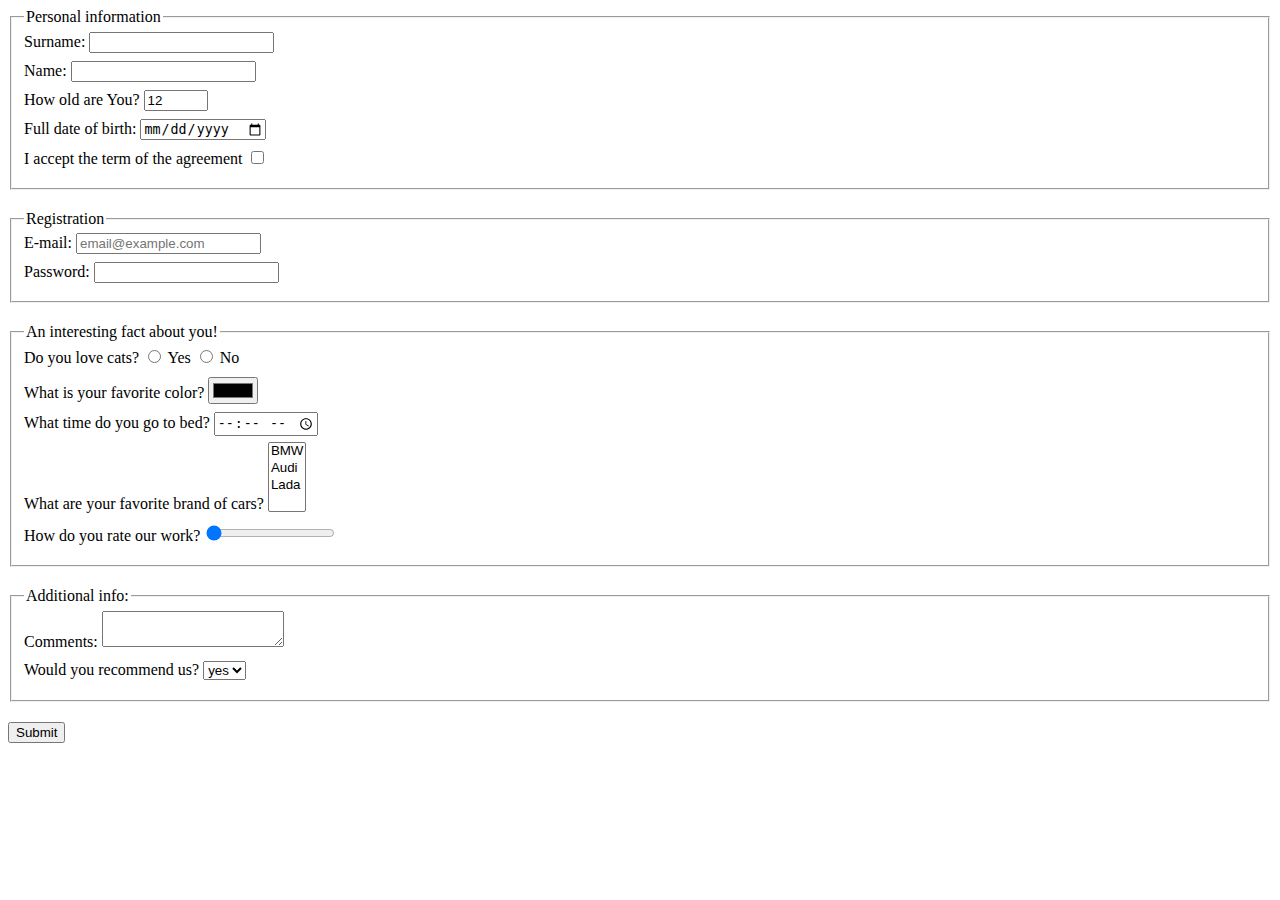
==== src/index.html @ fdcc2402 "FormsFirstCommit" ====
<!doctype html>
<html lang="en">
  <head>
    <meta charset="UTF-8">
    <meta
      name="viewport"
      content="width=device-width, user-scalable=no, initial-scale=1.0, maximum-scale=1.0, minimum-scale=1.0"
    >
    <meta http-equiv="X-UA-Compatible" content="ie=edge">
    <title>HTML Form</title>
    <link rel="stylesheet" href="./style.css">
  </head>
  <body>
    <form action="https://mate-academy-form-lesson.herokuapp.com/create-application" method="post">
      <fieldset>
        <legend>Personal information</legend>

        <label class="lab" for="SurnameField">Surname:</label>
        <input
          type="text"
          id="SurnameField"
          name="Surname"
          minlength="6"
          maxlength="30"
          autocomplete="off"><br>

        <label class="lab" for="NameField">Name:</label>
        <input
          type="text"
          id="NameField"
          name="Name"
          autocomplete="off"><br>

        <label class="lab" for="YourAge">How old are You?</label>
        <input
          type="number"
          id="YourAge"
          name="Age"
          min="1"
          max="100"
          value="12"><br>

        <label class="lab" for="BirthDate">Full date of birth:</label>
        <input
        type="date"
        id="BirthDate"
        name="BirthDate"><br>

        <label class="lab" for="Agreement">I accept the term of the agreement</label>
        <input
          type="checkbox"
          id="Agreement"
          name="Agreement">
      </fieldset>

      <fieldset>
        <legend>Registration</legend>

        <label class="lab" for="Email">E-mail:</label>
        <input
          type="email"
          name="Email"
          id="Email"
          placeholder="email@example.com"
          required><br>

        <label class="lab" for="Password">Password:</label>
        <input
          type="password"
          name="Password"
          id="Password"
          required>
      </fieldset>

      <fieldset>
        <legend>An interesting fact about you!</legend>

        <div class="form-field lab">
          Do you love cats?

          <label>
            <input type="radio" name="Cats" value="y">
            Yes
          </label>

          <label>
            <input type="radio" name="Cats" value="n">
            No
          </label>
        </div><br>

        <label class="lab" for="FavoriteColor">What is your favorite color?</label>
        <input
          type="color"
          name="FavoriteColor"
          id="FavoriteColor"><br>

        <label class="lab" for="GoToBed">What time do you go to bed?</label>
        <input
          type="time"
          name="GoToBed"
          id="GoToBed"><br>

        <label class="lab">
          What are your favorite brand of cars?

          <select
          name="Cars"
          multiple>
            <option value="BMW">BMW</option>
            <option value="Audi">Audi</option>
            <option value="Lada">Lada</option>
          </select>
        </label><br>

        <label class="lab" for="RateOurWork">How do you rate our work?</label>
        <input
          type="range"
          name="RateOurWork"
          id="RateOurWork"
          value="0">

      </fieldset>

      <fieldset>
        <legend>Additional info:</legend>

        <label class="lab">
          Comments:

          <textarea name="feedback" rows="2"></textarea>
        </label><br>

        <label class="lab">
          Would you recommend us?

          <select name="Cars">
            <option value="Yes">yes</option>
            <option value="No">no</option>
          </select>
        </label>
      </fieldset>

      <button type="submit">Submit</button>
    </form>
    <script type="text/javascript" src="./main.js"></script>
  </body>
</html>
---- src/style.css ----
fieldset {
  margin-bottom: 20px;
}

.lab {
  display: inline-block;
  margin-bottom: 10px;
}
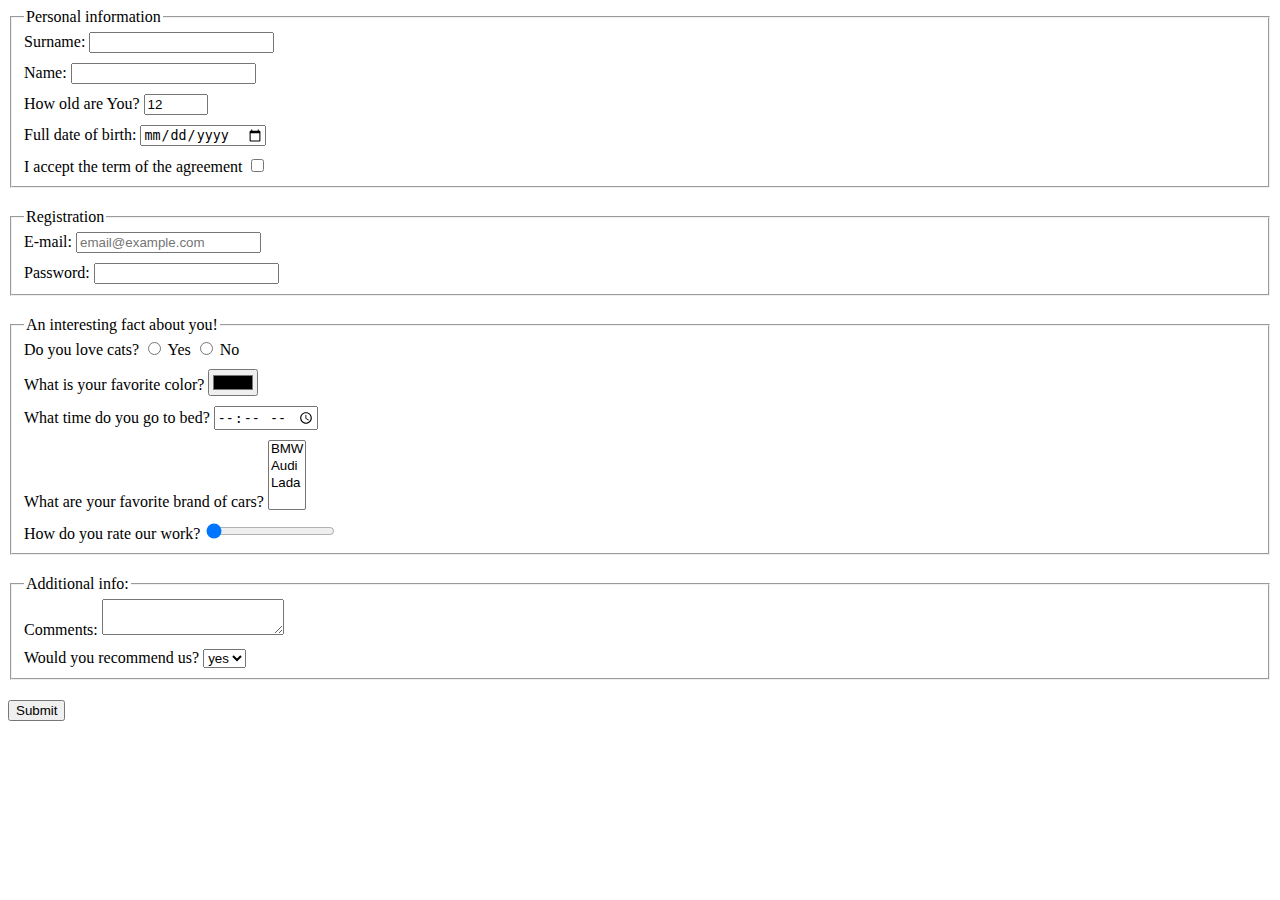
==== commit 8f8a4203: "FormsSecondCommit" ====
--- a/src/index.html
+++ b/src/index.html
@@ -15,61 +15,61 @@
       <fieldset>
         <legend>Personal information</legend>
 
-        <label class="lab" for="SurnameField">Surname:</label>
-        <input
+        <label class="lab">Surname:
+          <input
           type="text"
-          id="SurnameField"
           name="Surname"
-          minlength="6"
+          minlength="2"
           maxlength="30"
-          autocomplete="off"><br>
+          autocomplete="off">
+        </label>
 
-        <label class="lab" for="NameField">Name:</label>
-        <input
+        <label class="lab">Name:
+          <input
           type="text"
-          id="NameField"
           name="Name"
-          autocomplete="off"><br>
+          autocomplete="off">
+        </label>
 
-        <label class="lab" for="YourAge">How old are You?</label>
-        <input
+        <label class="lab">How old are You?
+          <input
           type="number"
-          id="YourAge"
           name="Age"
           min="1"
           max="100"
-          value="12"><br>
+          value="12">
+        </label>
 
-        <label class="lab" for="BirthDate">Full date of birth:</label>
-        <input
+        <label class="lab">Full date of birth:
+          <input
         type="date"
-        id="BirthDate"
-        name="BirthDate"><br>
+        name="BirthDate">
+        </label>
 
-        <label class="lab" for="Agreement">I accept the term of the agreement</label>
-        <input
+        <label class="lab">I accept the term of the agreement
+          <input
           type="checkbox"
-          id="Agreement"
           name="Agreement">
+        </label>
       </fieldset>
 
       <fieldset>
         <legend>Registration</legend>
 
-        <label class="lab" for="Email">E-mail:</label>
-        <input
+        <label class="lab">E-mail:
+          <input
           type="email"
           name="Email"
-          id="Email"
           placeholder="email@example.com"
-          required><br>
+          required>
+        </label>
 
-        <label class="lab" for="Password">Password:</label>
-        <input
+        <label class="lab">Password:
+          <input
           type="password"
           name="Password"
-          id="Password"
           required>
+        </label>
       </fieldset>
 
       <fieldset>
@@ -79,47 +79,50 @@
           Do you love cats?
 
           <label>
-            <input type="radio" name="Cats" value="y">
+            <input
+              type="radio"
+              name="Cats"
+              value="yes">
             Yes
           </label>
 
           <label>
-            <input type="radio" name="Cats" value="n">
+            <input
+              type="radio"
+              name="Cats"
+              value="no">
             No
           </label>
-        </div><br>
+        </div>
 
-        <label class="lab" for="FavoriteColor">What is your favorite color?</label>
-        <input
+        <label class="lab">What is your favorite color?
+          <input
           type="color"
-          name="FavoriteColor"
-          id="FavoriteColor"><br>
+          name="FavoriteColor">
+        </label>
 
-        <label class="lab" for="GoToBed">What time do you go to bed?</label>
-        <input
+        <label class="lab">What time do you go to bed?
+          <input
           type="time"
-          name="GoToBed"
-          id="GoToBed"><br>
+          name="GoToBed">
+        </label>
 
         <label class="lab">
           What are your favorite brand of cars?
 
-          <select
-          name="Cars"
-          multiple>
+          <select name="Cars" multiple>
             <option value="BMW">BMW</option>
             <option value="Audi">Audi</option>
             <option value="Lada">Lada</option>
           </select>
-        </label><br>
+        </label>
 
-        <label class="lab" for="RateOurWork">How do you rate our work?</label>
-        <input
+        <label class="lab">How do you rate our work?
+          <input
           type="range"
           name="RateOurWork"
-          id="RateOurWork"
           value="0">
-
+        </label>
       </fieldset>
 
       <fieldset>
@@ -129,7 +132,7 @@
           Comments:
 
           <textarea name="feedback" rows="2"></textarea>
-        </label><br>
+        </label>
 
         <label class="lab">
           Would you recommend us?
--- a/src/style.css
+++ b/src/style.css
@@ -3,6 +3,10 @@
 }
 
 .lab {
-  display: inline-block;
+  display: block;
   margin-bottom: 10px;
 }
+
+.lab:last-child {
+  margin-bottom: 0;
+}
